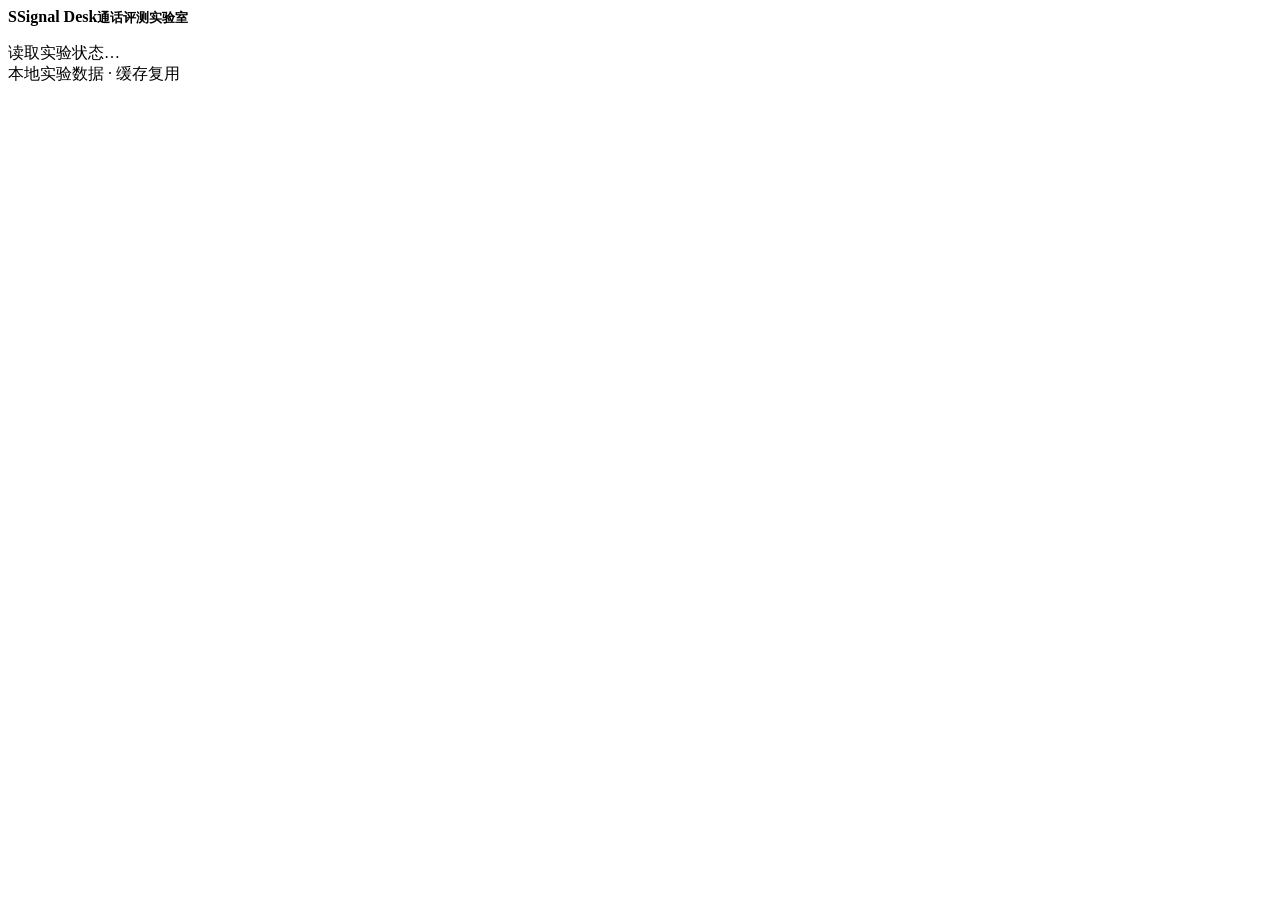
==== app/lab.html @ 32aa600d "feat: prepare Signal Desk public release" ====
<!doctype html>
<html lang="zh-CN"><head><meta charset="utf-8"><meta name="viewport" content="width=device-width,initial-scale=1"><title>Signal Desk · 通话评测实验室</title><link rel="stylesheet" href="/lab.css?v=20260917-acceptance"></head><body class="lab-shell"><aside aria-label="实验导航"><div class="brand"><b class="logo">S</b><strong>Signal Desk<small>通话评测实验室</small></strong></div><nav class="side-links"></nav><p class="lab-preview-label"><span id="labExecution">读取实验状态…</span><br>本地实验数据 · 缓存复用</p></aside><main><section id="labPanel" hidden></section></main><script src="/lab.js?v=20260917-acceptance"></script><script>
initLab();
function restoreLab(){
 labMode=new URLSearchParams(location.search).get('comparison')==='versions'?'versions':'round';
 const hash=location.hash.slice(1),view=new URLSearchParams(location.search).get('view');
 const aliases={overview:'lab',compare:'lab',evidence:'lab',conclusion:'loop',tools:'lab',quick:'evaluate'};
 const key=hash||view||'lab',p=aliases[key]||key;
 const valid=['lab','corpus','voice','tts','channel','denoise','evaluate','loop','run','history'].includes(p)||/^detail-(NPARK|OOFFICE|PCAFETER|PRESTO|STRAFFIC|TMETRO)$/.test(p);
 labOpen(valid?p:'lab',undefined,false);
}
restoreLab();window.addEventListener('popstate',restoreLab);
</script></body></html>
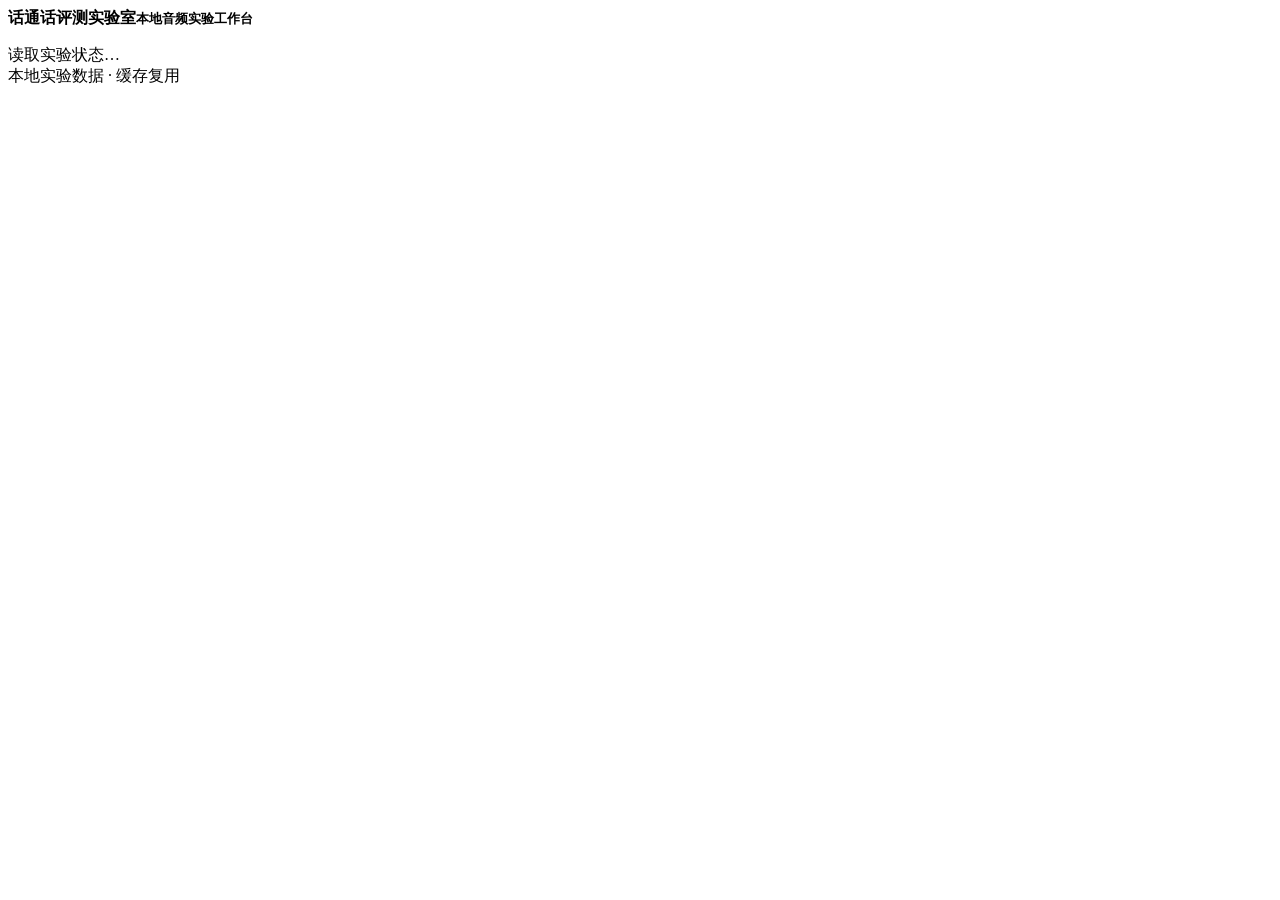
==== commit f148a2be: "feat: 完成通话评测实验室发布体验" ====
--- a/app/lab.html
+++ b/app/lab.html
@@ -1,5 +1,5 @@
 <!doctype html>
-<html lang="zh-CN"><head><meta charset="utf-8"><meta name="viewport" content="width=device-width,initial-scale=1"><title>Signal Desk · 通话评测实验室</title><link rel="stylesheet" href="/lab.css?v=20260917-acceptance"></head><body class="lab-shell"><aside aria-label="实验导航"><div class="brand"><b class="logo">S</b><strong>Signal Desk<small>通话评测实验室</small></strong></div><nav class="side-links"></nav><p class="lab-preview-label"><span id="labExecution">读取实验状态…</span><br>本地实验数据 · 缓存复用</p></aside><main><section id="labPanel" hidden></section></main><script src="/lab.js?v=20260917-acceptance"></script><script>
+<html lang="zh-CN"><head><meta charset="utf-8"><meta name="viewport" content="width=device-width,initial-scale=1"><title>通话评测实验室</title><link rel="stylesheet" href="/lab.css?v=20260921-voice-space"></head><body class="lab-shell"><aside aria-label="实验导航"><div class="brand"><b class="logo">话</b><strong>通话评测实验室<small>本地音频实验工作台</small></strong></div><nav class="side-links"></nav><p class="lab-preview-label"><span id="labExecution">读取实验状态…</span><br>本地实验数据 · 缓存复用</p></aside><main><section id="labPanel" hidden></section></main><script src="/lab.js?v=20260921-voice-space"></script><script>
 initLab();
 function restoreLab(){
  labMode=new URLSearchParams(location.search).get('comparison')==='versions'?'versions':'round';
